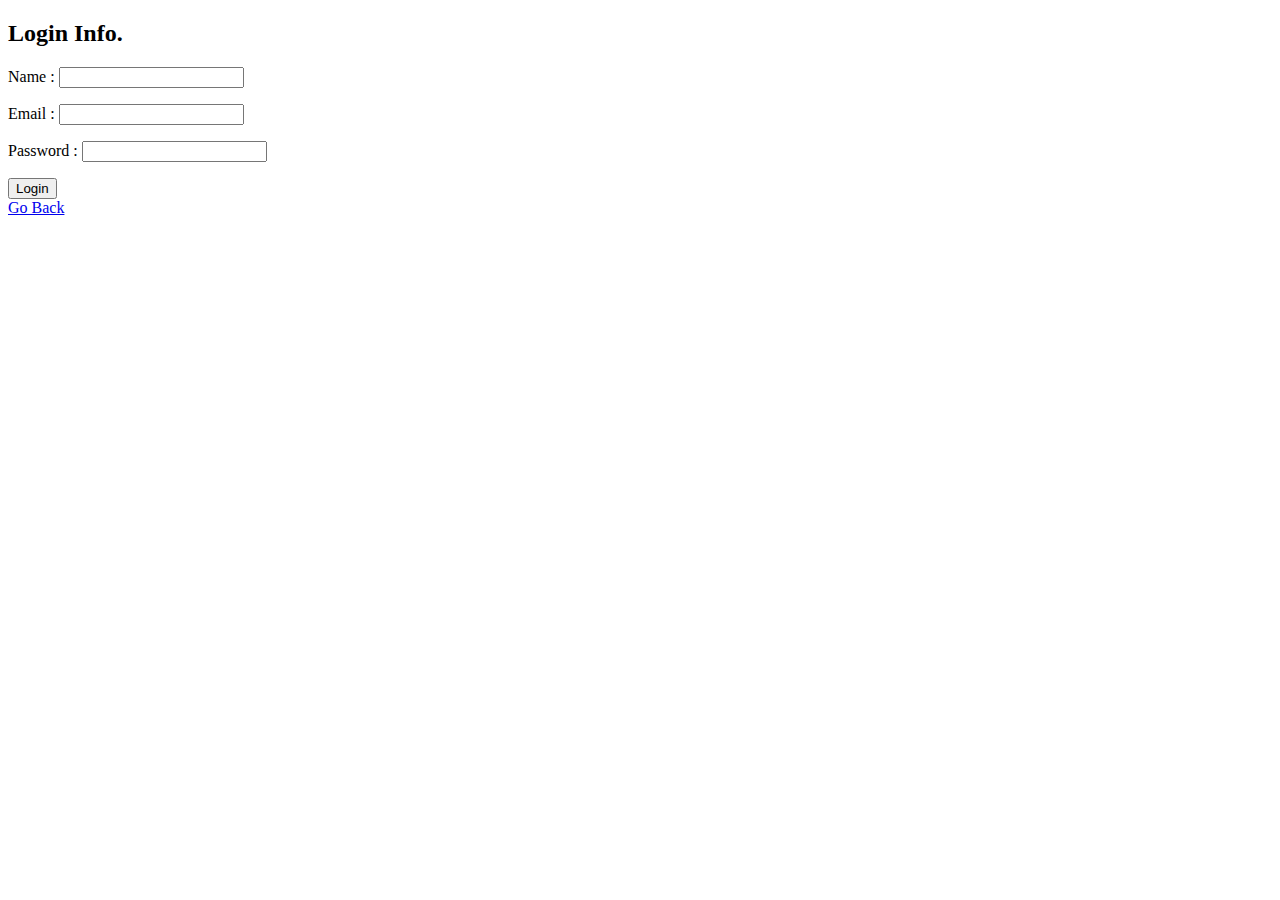
==== login_page.html @ c7a7fe66 "first commit" ====
<!DOCTYPE html>
<html lang="en">

<head>
    <meta charset="UTF-8">
    <meta http-equiv="X-UA-Compatible" content="IE=edge">
    <meta name="viewport" content="width=device-width, initial-scale=1.0">
    <title>Login_page</title>
    <link rel="stylesheet" href="/css/login.css">
    <link rel="shortcut icon" href="../favicon.jpg" type="image/x-icon">

</head>

<body>
    <section id="form">
        <h2>Login Info.</h2>
        <div id="formfilling">


            <form action="">
                <div class="form-group">
                    <p>
                        Name : <input type="text" name="name">

                    </p>
                </div>
                <div class="form-group">
                    <p>
                        Email : <input type="email" name="email" id="email">

                    </p>
                </div>
                <div class="form-group">
                    <p>
                        Password : <input type="password" name="password" id="password">

                    </p>
                </div>
                <div class="form-group">
                    <!-- <input type="submit" value="Login"> -->
                    <button>Login</button>
                </div>
                <div class="form-group">
                    <a href="index.html">Go Back</a>
                </div>
            </form>
        </div>
    </section>
</body>

</html>
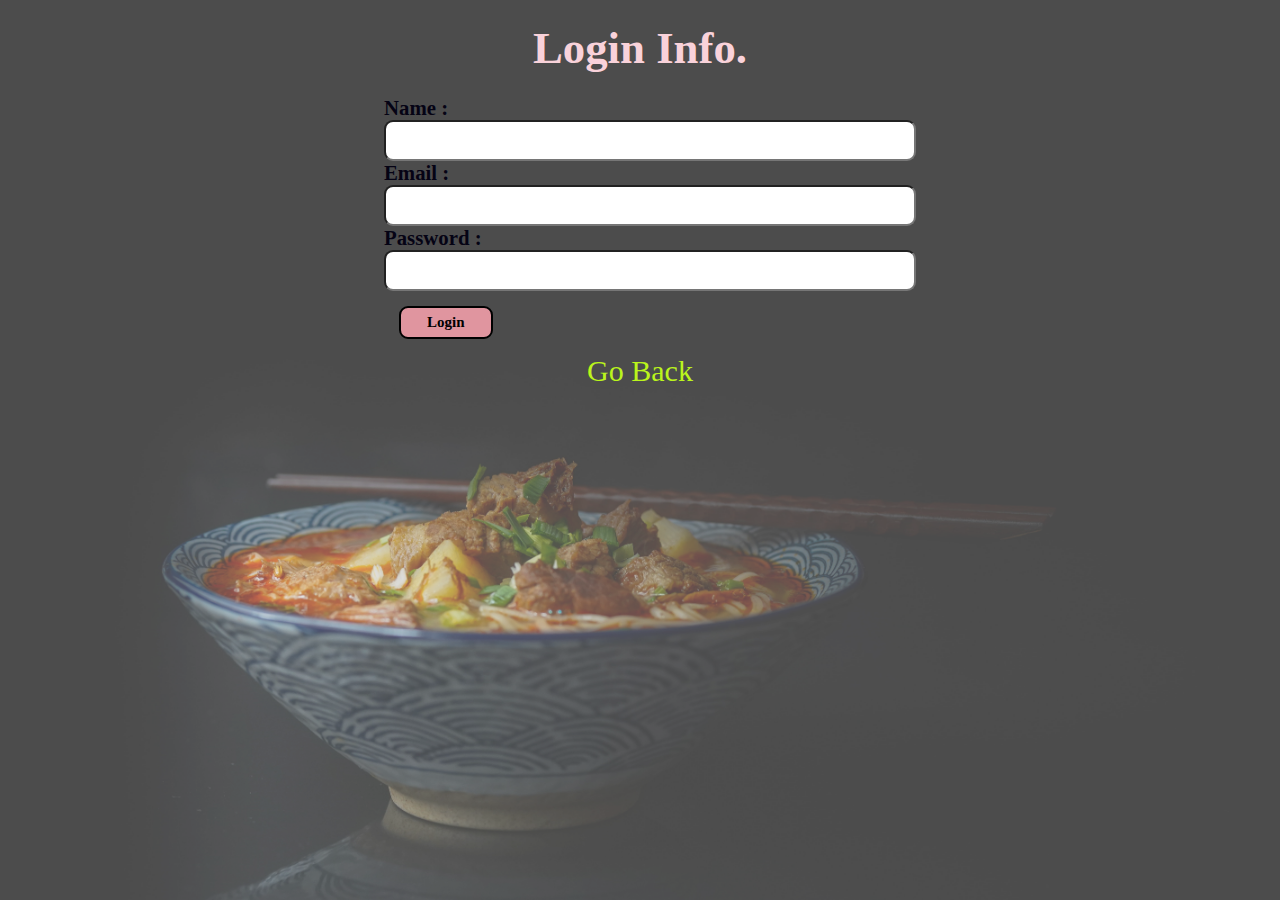
==== commit 25f8d508: "fourth commit" ====
--- a/login_page.html
+++ b/login_page.html
@@ -6,8 +6,8 @@
     <meta http-equiv="X-UA-Compatible" content="IE=edge">
     <meta name="viewport" content="width=device-width, initial-scale=1.0">
     <title>Login_page</title>
-    <link rel="stylesheet" href="/css/login.css">
-    <link rel="shortcut icon" href="../favicon.jpg" type="image/x-icon">
+    <link rel="stylesheet" href="login.css">
+    <link rel="shortcut icon" href="favicon.jpg" type="image/x-icon">
 
 </head>
 
@@ -48,4 +48,4 @@
     </section>
 </body>
 
-</html>+</html>
--- a/login.css
+++ b/login.css
@@ -0,0 +1,102 @@
+/* CSS Reset */
+*{
+    margin: 0px;
+    padding: 0px;
+}
+
+/* Form */
+#form{
+    position: absolute;
+    width: 100%;
+    height: 100%;
+}
+#form h2{
+    font-size: 2.8rem;
+    padding: 22px;
+    font-family: 'Bree Serif', serif;
+    color: #f9d2da;
+    
+    text-align: center;
+    
+}
+
+#form::before{
+    content: "";
+    position: absolute;
+    width: 100%;
+    height: 100%;
+    z-index: -1;
+    opacity: 0.7;
+    background: url('bg_2.jpg') no-repeat center center/cover;
+}
+
+#formfilling{
+    display: flex;
+    justify-content: center;
+    align-items: center;
+    padding-bottom: 34px;
+}
+
+#formfilling input,
+#formfilling textarea{
+    width: 100%;
+    padding: 0.5rem;
+    border-radius: 9px;
+    font-size: 1.1rem;
+}
+
+#formfilling form{
+    width: 40%;
+}
+
+#formfilling p{
+    font-size: 1.3rem;
+    font-family: 'Bree Serif', serif;
+    color:#050314;
+    font-weight: 800;
+}
+
+.form-group button{
+    margin: 15px;
+    padding:  6px 26px;
+    border-radius: 9px;
+    border: 2px solid black;
+    background-color: #e0959f;
+    columns: black;
+    font-size: 15px;
+    font-family: 'Bree Serif', serif;
+    font-weight: 800;
+}
+
+.form-group button:hover{
+    background-color: rgb(250, 219, 219);
+}
+
+
+.form-group a{
+    text-decoration: none;
+    color: rgb(187, 245, 28);
+    font-size: 30px;
+    font-family: 'Bree Serif', serif;
+}
+.form-group a:hover{
+    text-decoration: none;
+    color: rgb(13, 36, 70);
+    font-size: 20px;
+    font-size: 30px;
+}
+
+.form-group a{
+    display: flex;
+    justify-content: center;
+    align-items: center;
+   
+}
+
+
+.form-group button{
+    display: flex;
+    justify-content: center;
+    align-items: center;
+    
+}
